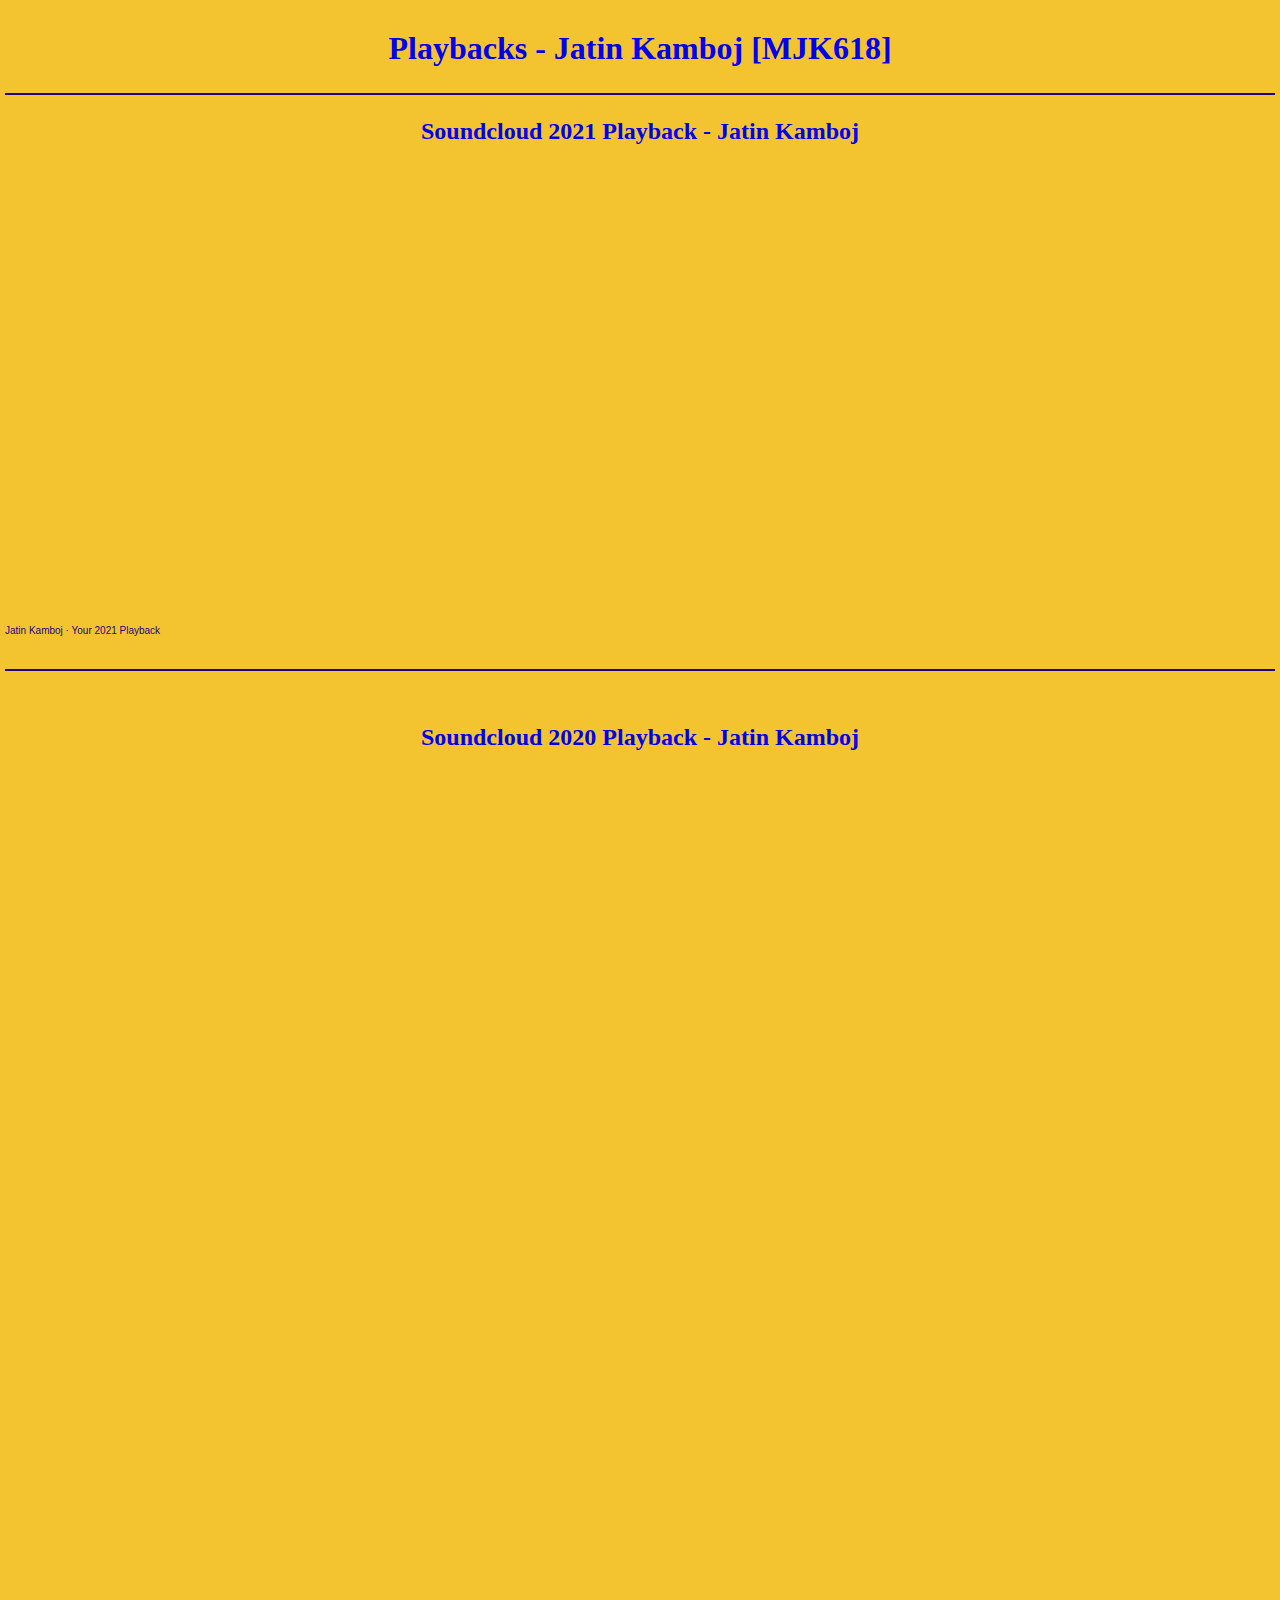
==== index.html @ 7ed2bd32 "Updated meta desc" ====
<!DOCTYPE html>
<html lang="en">

<head>
    <!-- Google tag (gtag.js) -->
    <script async
            src="https://www.googletagmanager.com/gtag/js?id=G-239B6D38K4"></script>
    <script>
        window.dataLayer = window.dataLayer || [];
        function gtag() { dataLayer.push(arguments); }
        gtag('js', new Date());

        gtag('config', 'G-239B6D38K4');
    </script>
    <meta charset="UTF-8">
    <meta name="viewport"
          content="width=device-width, initial-scale=1.0">
    <meta name="keywords"
          content="Jatin Kamboj, MJK618, Developer, Playbacks, Soundcloud Playbacks, playbacks.jatinkamboj.me, MJK Jatin Kamboj, MJK, Youtube Playbacks Jatin Kamboj">
    <meta name="format-detection"
          content="telephone=no">
    <meta name="author"
          content="Jatin Kamboj">
    <meta name="description"
          property="og:description"
          content="Playbacks - Jatin Kamboj | MJK618, playbacks.jatinkamboj.me,jatinkamboj.me/playbacks, music.jatinkamboj.me, ytp.jatinkamboj.me, mol.jatinkamboj.me">
    <meta property="
		  og:title"
          content="Playbacks - Jatin Kamboj [MJK618]">
    <meta property="og:url"
          content="https://playbacks.jatinkamboj.me">
    <meta property="og:image"
          content="https://playbacks.jatinkamboj.me/favicon/android-chrome-512x512.png">
    <meta property="og:type"
          content="website">
    <!-- This one is important for the manifest. -->
    <meta name="theme-color"
          content="#23027C">
    <title>Playbacks - Jatin Kamboj [MJK618]</title>
    <!-- Reference the icons -->
    <link rel="shortcut icon"
          href="/assets/icons/icon-48x48.png"
          type="image/x-icon">
    <link rel="apple-touch-icon"
          href="/favicon/favicon.ico">
    <link rel="icon"
          type="image/png"
          sizes="32x32"
          href="/favicon/favicon-32x32.png">
    <link rel="icon"
          type="image/png"
          sizes="16x16"
          href="/favicon/favicon-16x16.png">
    <link rel="icon"
          type="image/png"
          sizes="192x192"
          href="/favicon/android-chrome-192x192.png">
    <link rel="icon"
          type="image/png"
          sizes="512x512"
          href="/favicon/android-chrome-512x512.png">
    <link rel="manifest"
          href="manifest.json">
    <link href="css/styles.css"
          rel="stylesheet">
    <!-- ios support -->
    <link rel="apple-touch-icon"
          sizes="180x180"
          href="/apple-touch-icon.png">
    <link rel="apple-touch-icon"
          sizes="72x72"
          href="images/icons/icon-72x72.png">
    <link rel="apple-touch-icon"
          sizes="96x96"
          href="images/icons/icon-96x96.png">
    <link rel="apple-touch-icon"
          sizes="128x128"
          href="images/icons/icon-128x128.png">
    <link rel="apple-touch-icon"
          sizes="144x144"
          href="images/icons/icon-144x144.png">
    <link rel="apple-touch-icon"
          sizes="152x152"
          href="images/icons/icon-152x152.png">
    <link rel="apple-touch-icon"
          sizes="192x192"
          href="images/icons/icon-192x192.png">
    <link rel="apple-touch-icon"
          sizes="384x384"
          href="images/icons/icon-384x384.png">
    <link rel="apple-touch-icon"
          sizes="512x512"
          href="images/icons/icon-512x512.png">
</head>

<body>
    <center>
        <font>
            <a class="no-underline"
               rel="noopener"
               href="https://jatinkamboj.me/soundcloud"
               target="_blank">
                <h1>Playbacks - Jatin Kamboj [MJK618]</h1>
            </a>
            <hr>
            <a class="no-underline"
               rel="noopener"
               href="https://soundcloud.com/mjk618/sets/your-2021-playback"
               target="
               _blank">
                <h2>Soundcloud 2021 Playback - Jatin Kamboj</h2>
            </a>
        </font>
    </center>
    <iframe width="100%"
            height="450"
            scrolling="no"
            frameborder="no"
            allow="autoplay"
            src="https://w.soundcloud.com/player/?url=https%3A//api.soundcloud.com/playlists/1356270577&color=%23ff5500&auto_play=false&hide_related=false&show_comments=true&show_user=true&show_reposts=false&show_teaser=true"></iframe>
    <div
         style="font-size: 10px; color: #23027c;line-break: anywhere;word-break: normal;overflow: hidden;white-space: nowrap;text-overflow: ellipsis; font-family: Interstate,Lucida Grande,Lucida Sans Unicode,Lucida Sans,Garuda,Verdana,Tahoma,sans-serif;font-weight: 100;">
        <a href="https://soundcloud.com/mjk618"
           title="Jatin Kamboj"
           target="_blank"
           style="color: #23027c; text-decoration: none;">Jatin Kamboj</a> · <a
           href="https://soundcloud.com/mjk618/sets/your-2021-playback"
           title="Your 2021 Playback"
           target="_blank"
           style="color: #23027c; text-decoration: none;">Your 2021 Playback</a>
    </div>
    <br>
    <hr>
    <br>
    <center>
        <font>
            <a class="no-underline"
               rel="noopener"
               href="https://soundcloud.com/mjk618/sets/your-2020-playback"
               target="_blank">
                <h2>Soundcloud 2020 Playback - Jatin Kamboj</h2>
            </a>
        </font>
    </center>
    <iframe width="100%"
            height="450"
            scrolling="no"
            frameborder="no"
            allow="autoplay"
            src="https://w.soundcloud.com/player/?url=https%3A//api.soundcloud.com/playlists/1175164207&color=%23ff5500&auto_play=false&hide_related=false&show_comments=true&show_user=true&show_reposts=false&show_teaser=true"></iframe>
    <div
         style="font-size: 10px; color: #23027c;line-break: anywhere;word-break: normal;overflow: hidden;white-space: nowrap;text-overflow: ellipsis; font-family: Interstate,Lucida Grande,Lucida Sans Unicode,Lucida Sans,Garuda,Verdana,Tahoma,sans-serif;font-weight: 100;">
        <a href="https://soundcloud.com/mjk618"
           title="Jatin Kamboj"
           target="_blank"
           style="color: #23027c; text-decoration: none;">Jatin Kamboj</a> · <a
           href="https://soundcloud.com/mjk618/sets/your-2020-playback"
           title="Your 2020 Playback"
           target="_blank"
           style="color: #23027c; text-decoration: none;">Your 2020 Playback</a>
    </div>
    <br>
    <hr>
    <br>
    <center>
        <font>
            <a class="no-underline"
               rel="noopener"
               href="https://soundcloud.com/mjk618/sets/your-2019-playback"
               target="_blank">
                <h2>Soundcloud 2019 Playback - Jatin Kamboj</h2>
            </a>
        </font>
    </center>
    <iframe width="100%"
            height="450"
            scrolling="no"
            frameborder="no"
            allow="autoplay"
            src="https://w.soundcloud.com/player/?url=https%3A//api.soundcloud.com/playlists/1356273151&color=%23ff5500&auto_play=false&hide_related=false&show_comments=true&show_user=true&show_reposts=false&show_teaser=true"></iframe>
    <div
         style="font-size: 10px; color: #23027c;line-break: anywhere;word-break: normal;overflow: hidden;white-space: nowrap;text-overflow: ellipsis; font-family: Interstate,Lucida Grande,Lucida Sans Unicode,Lucida Sans,Garuda,Verdana,Tahoma,sans-serif;font-weight: 100;">
        <a href="https://soundcloud.com/mjk618"
           title="Jatin Kamboj"
           target="_blank"
           style="color: #23027c; text-decoration: none;">Jatin Kamboj</a> · <a
           href="https://soundcloud.com/mjk618/sets/your-2019-playback"
           title="Your 2019 Playback"
           target="_blank"
           style="color: #23027c; text-decoration: none;">Your 2019 Playback</a>
    </div>
    <br>
    <hr>
    <br>
    <center>
        <font>
            <a class="no-underline"
               rel="noopener"
               href="https://soundcloud.com/mjk618/sets/your-2018-playback"
               target="_blank">
                <h2>Soundcloud 2018 Playback - Jatin Kamboj</h2>
            </a>
        </font>
    </center>
    <iframe width="100%"
            height="450"
            scrolling="no"
            frameborder="no"
            allow="autoplay"
            src="https://w.soundcloud.com/player/?url=https%3A//api.soundcloud.com/playlists/1356273352&color=%23ff5500&auto_play=false&hide_related=false&show_comments=true&show_user=true&show_reposts=false&show_teaser=true"></iframe>
    <div
         style="font-size: 10px; color: #23027c;line-break: anywhere;word-break: normal;overflow: hidden;white-space: nowrap;text-overflow: ellipsis; font-family: Interstate,Lucida Grande,Lucida Sans Unicode,Lucida Sans,Garuda,Verdana,Tahoma,sans-serif;font-weight: 100;">
        <a href="https://soundcloud.com/mjk618"
           title="Jatin Kamboj"
           target="_blank"
           style="color: #23027c; text-decoration: none;">Jatin Kamboj</a> · <a
           href="https://soundcloud.com/mjk618/sets/your-2018-playback"
           title="Your 2018 Playback"
           target="_blank"
           style="color: #23027c; text-decoration: none;">Your 2018 Playback</a>
    </div>
    <br>
    <center>
        <font>
            <a title="Jatin Kamboj SoundCloud Likes"
               class="no-underline"
               rel="noopener"
               href="https://jatinkamboj.me/likes"
               target="_blank">
                <h3>My Soundcloud Likes - <a rel="noopener"
                       href="https://jatinkamboj.me/likes"
                       target="_blank">jatinkamboj.me/likes</a>
                </h3>
            </a>
        </font>
    </center>
    <hr>
    <center>
        <font>
            <a rel="noopener"
               href="https://jatinkamboj.me/music"
               target="_blank">
                <h3>Currently Play - jatinkamboj.me/music</h3>
            </a>
        </font>
    </center>
    <hr>
    <hr>
    <center>
        <font>
            <a rel="noopener"
               href="https://jatinkamboj.me"
               target="_blank">
                <h3>Visit Main Website</h3>
            </a>
        </font>
    </center>
    <hr>
    <hr>
    <!-- Reference helper scripts. -->
    <script src="js/handler.js"></script>
</body>

</html>
---- css/styles.css ----
hr {
    border: 1px solid #23027C;
}

html {
    --scrollbarBG: #f4c430;
    --thumbBG: #23027C;
}

body::-webkit-scrollbar {
    width: 11px;
}

body {
    scrollbar-width: thin;
    scrollbar-color: var(--thumbBG) var(--scrollbarBG);
}

body::-webkit-scrollbar-track {
    background: var(--scrollbarBG);
}

body::-webkit-scrollbar-thumb {
    background-color: var(--thumbBG);
    border-radius: 6px;
    border: 3px solid var(--scrollbarBG);
}


html {
    background: #f4c430;
    overflow: hidden;
}

body {
    height: 100vh;
    overflow-y: auto;
    margin: 0 auto;
    font: 100%/1.4 serif;
    border: 5px solid #f4c430;
}

@media only screen and (max-width: 600px) {
    body {
        height: 90vh;
    }
}

font {
    color: #23027C;
}

a.no-underline {
    text-decoration: none;
}
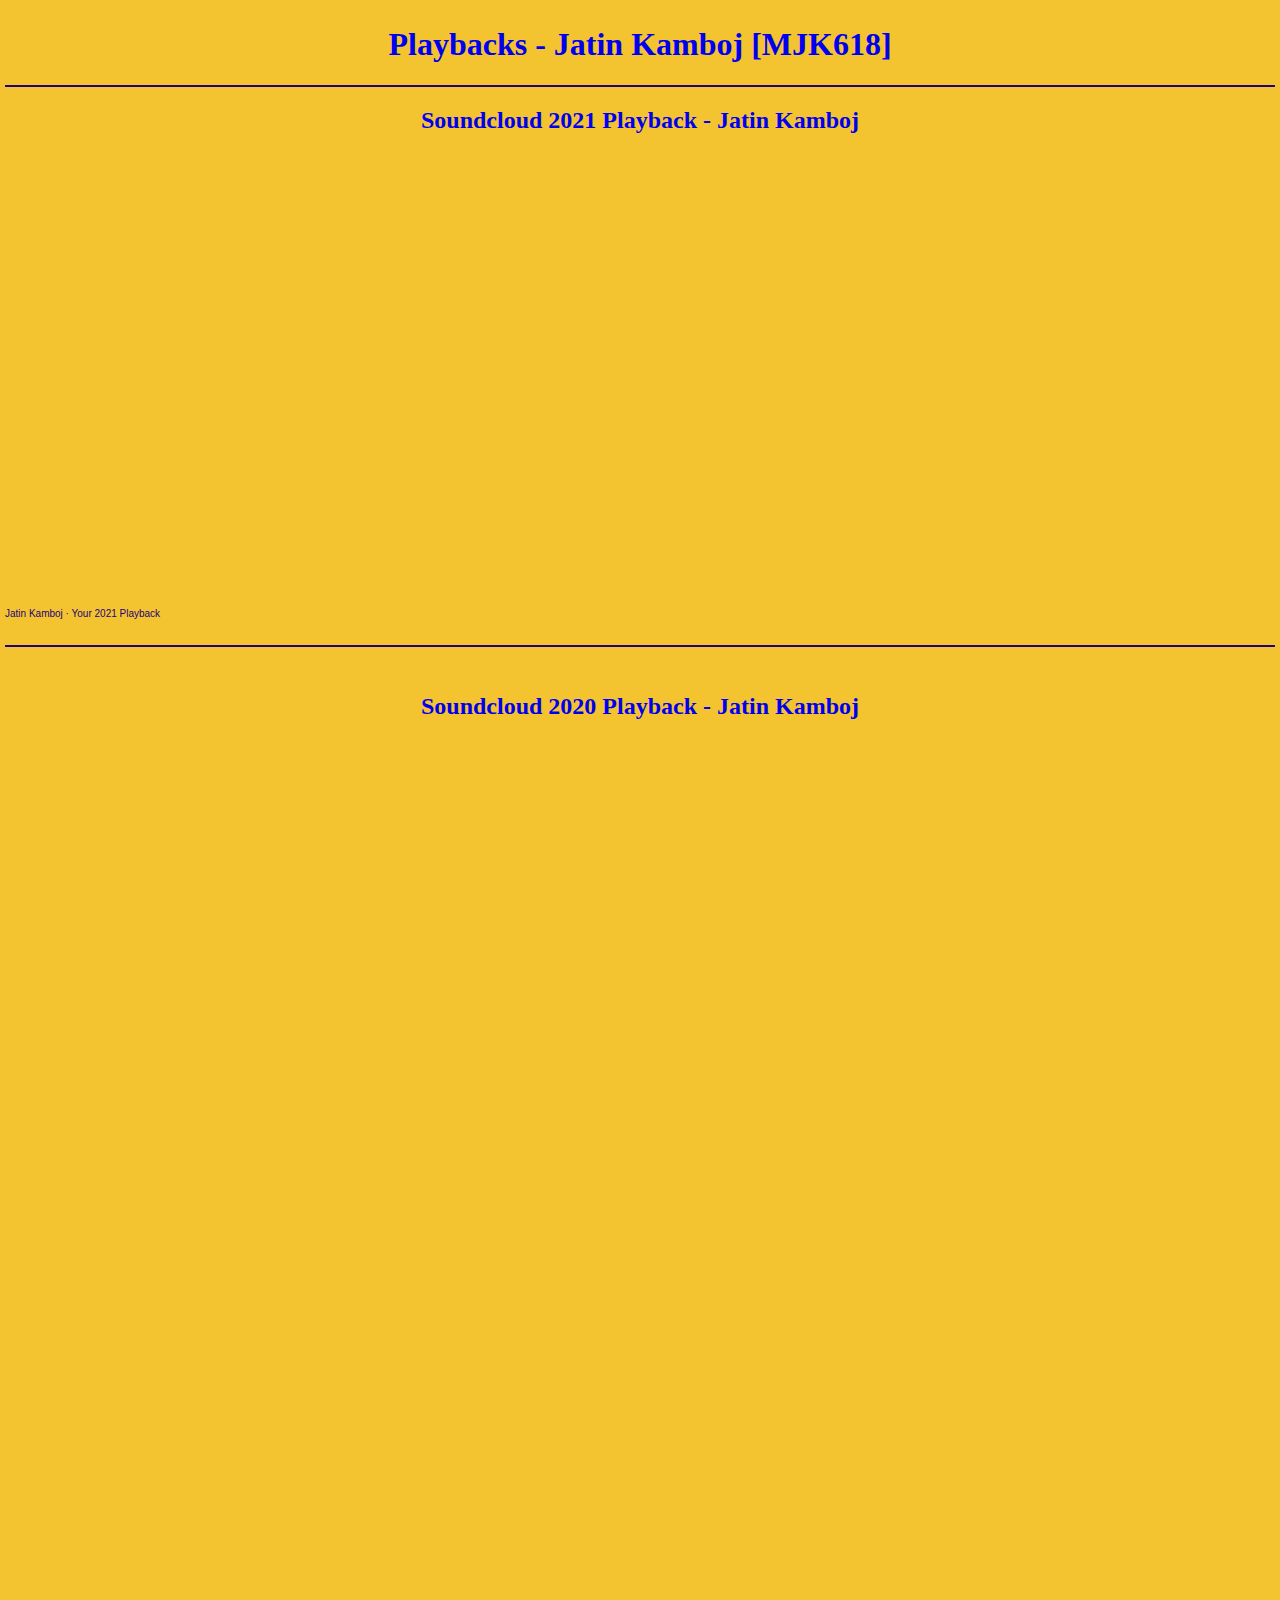
==== commit f3594a3c: "Fixed Playing spelling" ====
--- a/index.html
+++ b/index.html
@@ -2,263 +2,262 @@
 <html lang="en">
 
 <head>
-    <!-- Google tag (gtag.js) -->
-    <script async
-            src="https://www.googletagmanager.com/gtag/js?id=G-239B6D38K4"></script>
-    <script>
-        window.dataLayer = window.dataLayer || [];
-        function gtag() { dataLayer.push(arguments); }
-        gtag('js', new Date());
-
-        gtag('config', 'G-239B6D38K4');
-    </script>
-    <meta charset="UTF-8">
-    <meta name="viewport"
-          content="width=device-width, initial-scale=1.0">
-    <meta name="keywords"
-          content="Jatin Kamboj, MJK618, Developer, Playbacks, Soundcloud Playbacks, playbacks.jatinkamboj.me, MJK Jatin Kamboj, MJK, Youtube Playbacks Jatin Kamboj">
-    <meta name="format-detection"
-          content="telephone=no">
-    <meta name="author"
-          content="Jatin Kamboj">
-    <meta name="description"
-          property="og:description"
-          content="Playbacks - Jatin Kamboj | MJK618, playbacks.jatinkamboj.me,jatinkamboj.me/playbacks, music.jatinkamboj.me, ytp.jatinkamboj.me, mol.jatinkamboj.me">
-    <meta property="
-		  og:title"
-          content="Playbacks - Jatin Kamboj [MJK618]">
-    <meta property="og:url"
-          content="https://playbacks.jatinkamboj.me">
-    <meta property="og:image"
-          content="https://playbacks.jatinkamboj.me/favicon/android-chrome-512x512.png">
-    <meta property="og:type"
-          content="website">
-    <!-- This one is important for the manifest. -->
-    <meta name="theme-color"
-          content="#23027C">
-    <title>Playbacks - Jatin Kamboj [MJK618]</title>
-    <!-- Reference the icons -->
-    <link rel="shortcut icon"
-          href="/assets/icons/icon-48x48.png"
-          type="image/x-icon">
-    <link rel="apple-touch-icon"
-          href="/favicon/favicon.ico">
-    <link rel="icon"
-          type="image/png"
-          sizes="32x32"
-          href="/favicon/favicon-32x32.png">
-    <link rel="icon"
-          type="image/png"
-          sizes="16x16"
-          href="/favicon/favicon-16x16.png">
-    <link rel="icon"
-          type="image/png"
-          sizes="192x192"
-          href="/favicon/android-chrome-192x192.png">
-    <link rel="icon"
-          type="image/png"
-          sizes="512x512"
-          href="/favicon/android-chrome-512x512.png">
-    <link rel="manifest"
-          href="manifest.json">
-    <link href="css/styles.css"
-          rel="stylesheet">
-    <!-- ios support -->
-    <link rel="apple-touch-icon"
-          sizes="180x180"
-          href="/apple-touch-icon.png">
-    <link rel="apple-touch-icon"
-          sizes="72x72"
-          href="images/icons/icon-72x72.png">
-    <link rel="apple-touch-icon"
-          sizes="96x96"
-          href="images/icons/icon-96x96.png">
-    <link rel="apple-touch-icon"
-          sizes="128x128"
-          href="images/icons/icon-128x128.png">
-    <link rel="apple-touch-icon"
-          sizes="144x144"
-          href="images/icons/icon-144x144.png">
-    <link rel="apple-touch-icon"
-          sizes="152x152"
-          href="images/icons/icon-152x152.png">
-    <link rel="apple-touch-icon"
-          sizes="192x192"
-          href="images/icons/icon-192x192.png">
-    <link rel="apple-touch-icon"
-          sizes="384x384"
-          href="images/icons/icon-384x384.png">
-    <link rel="apple-touch-icon"
-          sizes="512x512"
-          href="images/icons/icon-512x512.png">
+      <!-- Google tag (gtag.js) -->
+      <script async
+              src="https://www.googletagmanager.com/gtag/js?id=G-239B6D38K4"></script>
+      <script>
+            window.dataLayer = window.dataLayer || [];
+            function gtag() { dataLayer.push(arguments); }
+            gtag('js', new Date());
+
+            gtag('config', 'G-239B6D38K4');
+      </script>
+      <meta charset="UTF-8">
+      <meta name="viewport"
+            content="width=device-width, initial-scale=1.0">
+      <meta name="keywords"
+            content="Jatin Kamboj, MJK618, Developer, Playbacks, Soundcloud Playbacks, playbacks.jatinkamboj.me, MJK Jatin Kamboj, MJK, Youtube Playbacks Jatin Kamboj">
+      <meta name="format-detection"
+            content="telephone=no">
+      <meta name="author"
+            content="Jatin Kamboj">
+      <meta name="description"
+            property="og:description"
+            content="Playbacks - Jatin Kamboj | MJK618, playbacks.jatinkamboj.me,jatinkamboj.me/playbacks, music.jatinkamboj.me, ytp.jatinkamboj.me, mol.jatinkamboj.me">
+      <meta property="og:title"
+            content="Playbacks - Jatin Kamboj [MJK618]">
+      <meta property="og:url"
+            content="https://playbacks.jatinkamboj.me">
+      <meta property="og:image"
+            content="https://playbacks.jatinkamboj.me/favicon/android-chrome-512x512.png">
+      <meta property="og:type"
+            content="website">
+      <!-- This one is important for the manifest. -->
+      <meta name="theme-color"
+            content="#23027C">
+      <title>Playbacks - Jatin Kamboj [MJK618]</title>
+      <!-- Reference the icons -->
+      <link rel="shortcut icon"
+            href="/assets/icons/icon-48x48.png"
+            type="image/x-icon">
+      <link rel="apple-touch-icon"
+            href="/favicon/favicon.ico">
+      <link rel="icon"
+            type="image/png"
+            sizes="32x32"
+            href="/favicon/favicon-32x32.png">
+      <link rel="icon"
+            type="image/png"
+            sizes="16x16"
+            href="/favicon/favicon-16x16.png">
+      <link rel="icon"
+            type="image/png"
+            sizes="192x192"
+            href="/favicon/android-chrome-192x192.png">
+      <link rel="icon"
+            type="image/png"
+            sizes="512x512"
+            href="/favicon/android-chrome-512x512.png">
+      <link rel="manifest"
+            href="manifest.json">
+      <link href="css/styles.css"
+            rel="stylesheet">
+      <!-- ios support -->
+      <link rel="apple-touch-icon"
+            sizes="180x180"
+            href="/apple-touch-icon.png">
+      <link rel="apple-touch-icon"
+            sizes="72x72"
+            href="images/icons/icon-72x72.png">
+      <link rel="apple-touch-icon"
+            sizes="96x96"
+            href="images/icons/icon-96x96.png">
+      <link rel="apple-touch-icon"
+            sizes="128x128"
+            href="images/icons/icon-128x128.png">
+      <link rel="apple-touch-icon"
+            sizes="144x144"
+            href="images/icons/icon-144x144.png">
+      <link rel="apple-touch-icon"
+            sizes="152x152"
+            href="images/icons/icon-152x152.png">
+      <link rel="apple-touch-icon"
+            sizes="192x192"
+            href="images/icons/icon-192x192.png">
+      <link rel="apple-touch-icon"
+            sizes="384x384"
+            href="images/icons/icon-384x384.png">
+      <link rel="apple-touch-icon"
+            sizes="512x512"
+            href="images/icons/icon-512x512.png">
 </head>
 
 <body>
-    <center>
-        <font>
-            <a class="no-underline"
-               rel="noopener"
-               href="https://jatinkamboj.me/soundcloud"
-               target="_blank">
-                <h1>Playbacks - Jatin Kamboj [MJK618]</h1>
-            </a>
-            <hr>
-            <a class="no-underline"
-               rel="noopener"
+      <center>
+            <font>
+                  <a class="no-underline"
+                     rel="noopener"
+                     href="https://jatinkamboj.me/soundcloud"
+                     target="_blank">
+                        <h1>Playbacks - Jatin Kamboj [MJK618]</h1>
+                  </a>
+                  <hr>
+                  <a class="no-underline"
+                     rel="noopener"
+                     href="https://soundcloud.com/mjk618/sets/your-2021-playback"
+                     target="
+               _blank">
+                        <h2>Soundcloud 2021 Playback - Jatin Kamboj</h2>
+                  </a>
+            </font>
+      </center>
+      <iframe width="100%"
+              height="450"
+              scrolling="no"
+              frameborder="no"
+              allow="autoplay"
+              src="https://w.soundcloud.com/player/?url=https%3A//api.soundcloud.com/playlists/1356270577&color=%23ff5500&auto_play=false&hide_related=false&show_comments=true&show_user=true&show_reposts=false&show_teaser=true"></iframe>
+      <div
+           style="font-size: 10px; color: #23027c;line-break: anywhere;word-break: normal;overflow: hidden;white-space: nowrap;text-overflow: ellipsis; font-family: Interstate,Lucida Grande,Lucida Sans Unicode,Lucida Sans,Garuda,Verdana,Tahoma,sans-serif;font-weight: 100;">
+            <a href="https://soundcloud.com/mjk618"
+               title="Jatin Kamboj"
+               target="_blank"
+               style="color: #23027c; text-decoration: none;">Jatin Kamboj</a> · <a
                href="https://soundcloud.com/mjk618/sets/your-2021-playback"
-               target="
-               _blank">
-                <h2>Soundcloud 2021 Playback - Jatin Kamboj</h2>
-            </a>
-        </font>
-    </center>
-    <iframe width="100%"
-            height="450"
-            scrolling="no"
-            frameborder="no"
-            allow="autoplay"
-            src="https://w.soundcloud.com/player/?url=https%3A//api.soundcloud.com/playlists/1356270577&color=%23ff5500&auto_play=false&hide_related=false&show_comments=true&show_user=true&show_reposts=false&show_teaser=true"></iframe>
-    <div
-         style="font-size: 10px; color: #23027c;line-break: anywhere;word-break: normal;overflow: hidden;white-space: nowrap;text-overflow: ellipsis; font-family: Interstate,Lucida Grande,Lucida Sans Unicode,Lucida Sans,Garuda,Verdana,Tahoma,sans-serif;font-weight: 100;">
-        <a href="https://soundcloud.com/mjk618"
-           title="Jatin Kamboj"
-           target="_blank"
-           style="color: #23027c; text-decoration: none;">Jatin Kamboj</a> · <a
-           href="https://soundcloud.com/mjk618/sets/your-2021-playback"
-           title="Your 2021 Playback"
-           target="_blank"
-           style="color: #23027c; text-decoration: none;">Your 2021 Playback</a>
-    </div>
-    <br>
-    <hr>
-    <br>
-    <center>
-        <font>
-            <a class="no-underline"
-               rel="noopener"
+               title="Your 2021 Playback"
+               target="_blank"
+               style="color: #23027c; text-decoration: none;">Your 2021 Playback</a>
+      </div>
+      <br>
+      <hr>
+      <br>
+      <center>
+            <font>
+                  <a class="no-underline"
+                     rel="noopener"
+                     href="https://soundcloud.com/mjk618/sets/your-2020-playback"
+                     target="_blank">
+                        <h2>Soundcloud 2020 Playback - Jatin Kamboj</h2>
+                  </a>
+            </font>
+      </center>
+      <iframe width="100%"
+              height="450"
+              scrolling="no"
+              frameborder="no"
+              allow="autoplay"
+              src="https://w.soundcloud.com/player/?url=https%3A//api.soundcloud.com/playlists/1175164207&color=%23ff5500&auto_play=false&hide_related=false&show_comments=true&show_user=true&show_reposts=false&show_teaser=true"></iframe>
+      <div
+           style="font-size: 10px; color: #23027c;line-break: anywhere;word-break: normal;overflow: hidden;white-space: nowrap;text-overflow: ellipsis; font-family: Interstate,Lucida Grande,Lucida Sans Unicode,Lucida Sans,Garuda,Verdana,Tahoma,sans-serif;font-weight: 100;">
+            <a href="https://soundcloud.com/mjk618"
+               title="Jatin Kamboj"
+               target="_blank"
+               style="color: #23027c; text-decoration: none;">Jatin Kamboj</a> · <a
                href="https://soundcloud.com/mjk618/sets/your-2020-playback"
-               target="_blank">
-                <h2>Soundcloud 2020 Playback - Jatin Kamboj</h2>
-            </a>
-        </font>
-    </center>
-    <iframe width="100%"
-            height="450"
-            scrolling="no"
-            frameborder="no"
-            allow="autoplay"
-            src="https://w.soundcloud.com/player/?url=https%3A//api.soundcloud.com/playlists/1175164207&color=%23ff5500&auto_play=false&hide_related=false&show_comments=true&show_user=true&show_reposts=false&show_teaser=true"></iframe>
-    <div
-         style="font-size: 10px; color: #23027c;line-break: anywhere;word-break: normal;overflow: hidden;white-space: nowrap;text-overflow: ellipsis; font-family: Interstate,Lucida Grande,Lucida Sans Unicode,Lucida Sans,Garuda,Verdana,Tahoma,sans-serif;font-weight: 100;">
-        <a href="https://soundcloud.com/mjk618"
-           title="Jatin Kamboj"
-           target="_blank"
-           style="color: #23027c; text-decoration: none;">Jatin Kamboj</a> · <a
-           href="https://soundcloud.com/mjk618/sets/your-2020-playback"
-           title="Your 2020 Playback"
-           target="_blank"
-           style="color: #23027c; text-decoration: none;">Your 2020 Playback</a>
-    </div>
-    <br>
-    <hr>
-    <br>
-    <center>
-        <font>
-            <a class="no-underline"
-               rel="noopener"
+               title="Your 2020 Playback"
+               target="_blank"
+               style="color: #23027c; text-decoration: none;">Your 2020 Playback</a>
+      </div>
+      <br>
+      <hr>
+      <br>
+      <center>
+            <font>
+                  <a class="no-underline"
+                     rel="noopener"
+                     href="https://soundcloud.com/mjk618/sets/your-2019-playback"
+                     target="_blank">
+                        <h2>Soundcloud 2019 Playback - Jatin Kamboj</h2>
+                  </a>
+            </font>
+      </center>
+      <iframe width="100%"
+              height="450"
+              scrolling="no"
+              frameborder="no"
+              allow="autoplay"
+              src="https://w.soundcloud.com/player/?url=https%3A//api.soundcloud.com/playlists/1356273151&color=%23ff5500&auto_play=false&hide_related=false&show_comments=true&show_user=true&show_reposts=false&show_teaser=true"></iframe>
+      <div
+           style="font-size: 10px; color: #23027c;line-break: anywhere;word-break: normal;overflow: hidden;white-space: nowrap;text-overflow: ellipsis; font-family: Interstate,Lucida Grande,Lucida Sans Unicode,Lucida Sans,Garuda,Verdana,Tahoma,sans-serif;font-weight: 100;">
+            <a href="https://soundcloud.com/mjk618"
+               title="Jatin Kamboj"
+               target="_blank"
+               style="color: #23027c; text-decoration: none;">Jatin Kamboj</a> · <a
                href="https://soundcloud.com/mjk618/sets/your-2019-playback"
-               target="_blank">
-                <h2>Soundcloud 2019 Playback - Jatin Kamboj</h2>
-            </a>
-        </font>
-    </center>
-    <iframe width="100%"
-            height="450"
-            scrolling="no"
-            frameborder="no"
-            allow="autoplay"
-            src="https://w.soundcloud.com/player/?url=https%3A//api.soundcloud.com/playlists/1356273151&color=%23ff5500&auto_play=false&hide_related=false&show_comments=true&show_user=true&show_reposts=false&show_teaser=true"></iframe>
-    <div
-         style="font-size: 10px; color: #23027c;line-break: anywhere;word-break: normal;overflow: hidden;white-space: nowrap;text-overflow: ellipsis; font-family: Interstate,Lucida Grande,Lucida Sans Unicode,Lucida Sans,Garuda,Verdana,Tahoma,sans-serif;font-weight: 100;">
-        <a href="https://soundcloud.com/mjk618"
-           title="Jatin Kamboj"
-           target="_blank"
-           style="color: #23027c; text-decoration: none;">Jatin Kamboj</a> · <a
-           href="https://soundcloud.com/mjk618/sets/your-2019-playback"
-           title="Your 2019 Playback"
-           target="_blank"
-           style="color: #23027c; text-decoration: none;">Your 2019 Playback</a>
-    </div>
-    <br>
-    <hr>
-    <br>
-    <center>
-        <font>
-            <a class="no-underline"
-               rel="noopener"
+               title="Your 2019 Playback"
+               target="_blank"
+               style="color: #23027c; text-decoration: none;">Your 2019 Playback</a>
+      </div>
+      <br>
+      <hr>
+      <br>
+      <center>
+            <font>
+                  <a class="no-underline"
+                     rel="noopener"
+                     href="https://soundcloud.com/mjk618/sets/your-2018-playback"
+                     target="_blank">
+                        <h2>Soundcloud 2018 Playback - Jatin Kamboj</h2>
+                  </a>
+            </font>
+      </center>
+      <iframe width="100%"
+              height="450"
+              scrolling="no"
+              frameborder="no"
+              allow="autoplay"
+              src="https://w.soundcloud.com/player/?url=https%3A//api.soundcloud.com/playlists/1356273352&color=%23ff5500&auto_play=false&hide_related=false&show_comments=true&show_user=true&show_reposts=false&show_teaser=true"></iframe>
+      <div
+           style="font-size: 10px; color: #23027c;line-break: anywhere;word-break: normal;overflow: hidden;white-space: nowrap;text-overflow: ellipsis; font-family: Interstate,Lucida Grande,Lucida Sans Unicode,Lucida Sans,Garuda,Verdana,Tahoma,sans-serif;font-weight: 100;">
+            <a href="https://soundcloud.com/mjk618"
+               title="Jatin Kamboj"
+               target="_blank"
+               style="color: #23027c; text-decoration: none;">Jatin Kamboj</a> · <a
                href="https://soundcloud.com/mjk618/sets/your-2018-playback"
-               target="_blank">
-                <h2>Soundcloud 2018 Playback - Jatin Kamboj</h2>
-            </a>
-        </font>
-    </center>
-    <iframe width="100%"
-            height="450"
-            scrolling="no"
-            frameborder="no"
-            allow="autoplay"
-            src="https://w.soundcloud.com/player/?url=https%3A//api.soundcloud.com/playlists/1356273352&color=%23ff5500&auto_play=false&hide_related=false&show_comments=true&show_user=true&show_reposts=false&show_teaser=true"></iframe>
-    <div
-         style="font-size: 10px; color: #23027c;line-break: anywhere;word-break: normal;overflow: hidden;white-space: nowrap;text-overflow: ellipsis; font-family: Interstate,Lucida Grande,Lucida Sans Unicode,Lucida Sans,Garuda,Verdana,Tahoma,sans-serif;font-weight: 100;">
-        <a href="https://soundcloud.com/mjk618"
-           title="Jatin Kamboj"
-           target="_blank"
-           style="color: #23027c; text-decoration: none;">Jatin Kamboj</a> · <a
-           href="https://soundcloud.com/mjk618/sets/your-2018-playback"
-           title="Your 2018 Playback"
-           target="_blank"
-           style="color: #23027c; text-decoration: none;">Your 2018 Playback</a>
-    </div>
-    <br>
-    <center>
-        <font>
-            <a title="Jatin Kamboj SoundCloud Likes"
-               class="no-underline"
-               rel="noopener"
-               href="https://jatinkamboj.me/likes"
-               target="_blank">
-                <h3>My Soundcloud Likes - <a rel="noopener"
-                       href="https://jatinkamboj.me/likes"
-                       target="_blank">jatinkamboj.me/likes</a>
-                </h3>
-            </a>
-        </font>
-    </center>
-    <hr>
-    <center>
-        <font>
-            <a rel="noopener"
-               href="https://jatinkamboj.me/music"
-               target="_blank">
-                <h3>Currently Play - jatinkamboj.me/music</h3>
-            </a>
-        </font>
-    </center>
-    <hr>
-    <hr>
-    <center>
-        <font>
-            <a rel="noopener"
-               href="https://jatinkamboj.me"
-               target="_blank">
-                <h3>Visit Main Website</h3>
-            </a>
-        </font>
-    </center>
-    <hr>
-    <hr>
-    <!-- Reference helper scripts. -->
-    <script src="js/handler.js"></script>
+               title="Your 2018 Playback"
+               target="_blank"
+               style="color: #23027c; text-decoration: none;">Your 2018 Playback</a>
+      </div>
+      <br>
+      <center>
+            <font>
+                  <a title="Jatin Kamboj SoundCloud Likes"
+                     class="no-underline"
+                     rel="noopener"
+                     href="https://jatinkamboj.me/likes"
+                     target="_blank">
+                        <h3>My Soundcloud Likes - <a rel="noopener"
+                                 href="https://jatinkamboj.me/likes"
+                                 target="_blank">jatinkamboj.me/likes</a>
+                        </h3>
+                  </a>
+            </font>
+      </center>
+      <hr>
+      <center>
+            <font>
+                  <a rel="noopener"
+                     href="https://jatinkamboj.me/music"
+                     target="_blank">
+                        <h3>Currently Playing - jatinkamboj.me/music</h3>
+                  </a>
+            </font>
+      </center>
+      <hr>
+      <hr>
+      <center>
+            <font>
+                  <a rel="noopener"
+                     href="https://jatinkamboj.me"
+                     target="_blank">
+                        <h3>Visit Main Website</h3>
+                  </a>
+            </font>
+      </center>
+      <hr>
+      <hr>
+      <!-- Reference helper scripts. -->
+      <script src="js/handler.js"></script>
 </body>
 
 </html>--- a/css/styles.css
+++ b/css/styles.css
@@ -36,7 +36,8 @@
     height: 100vh;
     overflow-y: auto;
     margin: 0 auto;
-    font: 100%/1.4 serif;
+    font: 100%/1.4;
+    font-family: Verdana;
     border: 5px solid #f4c430;
 }
 
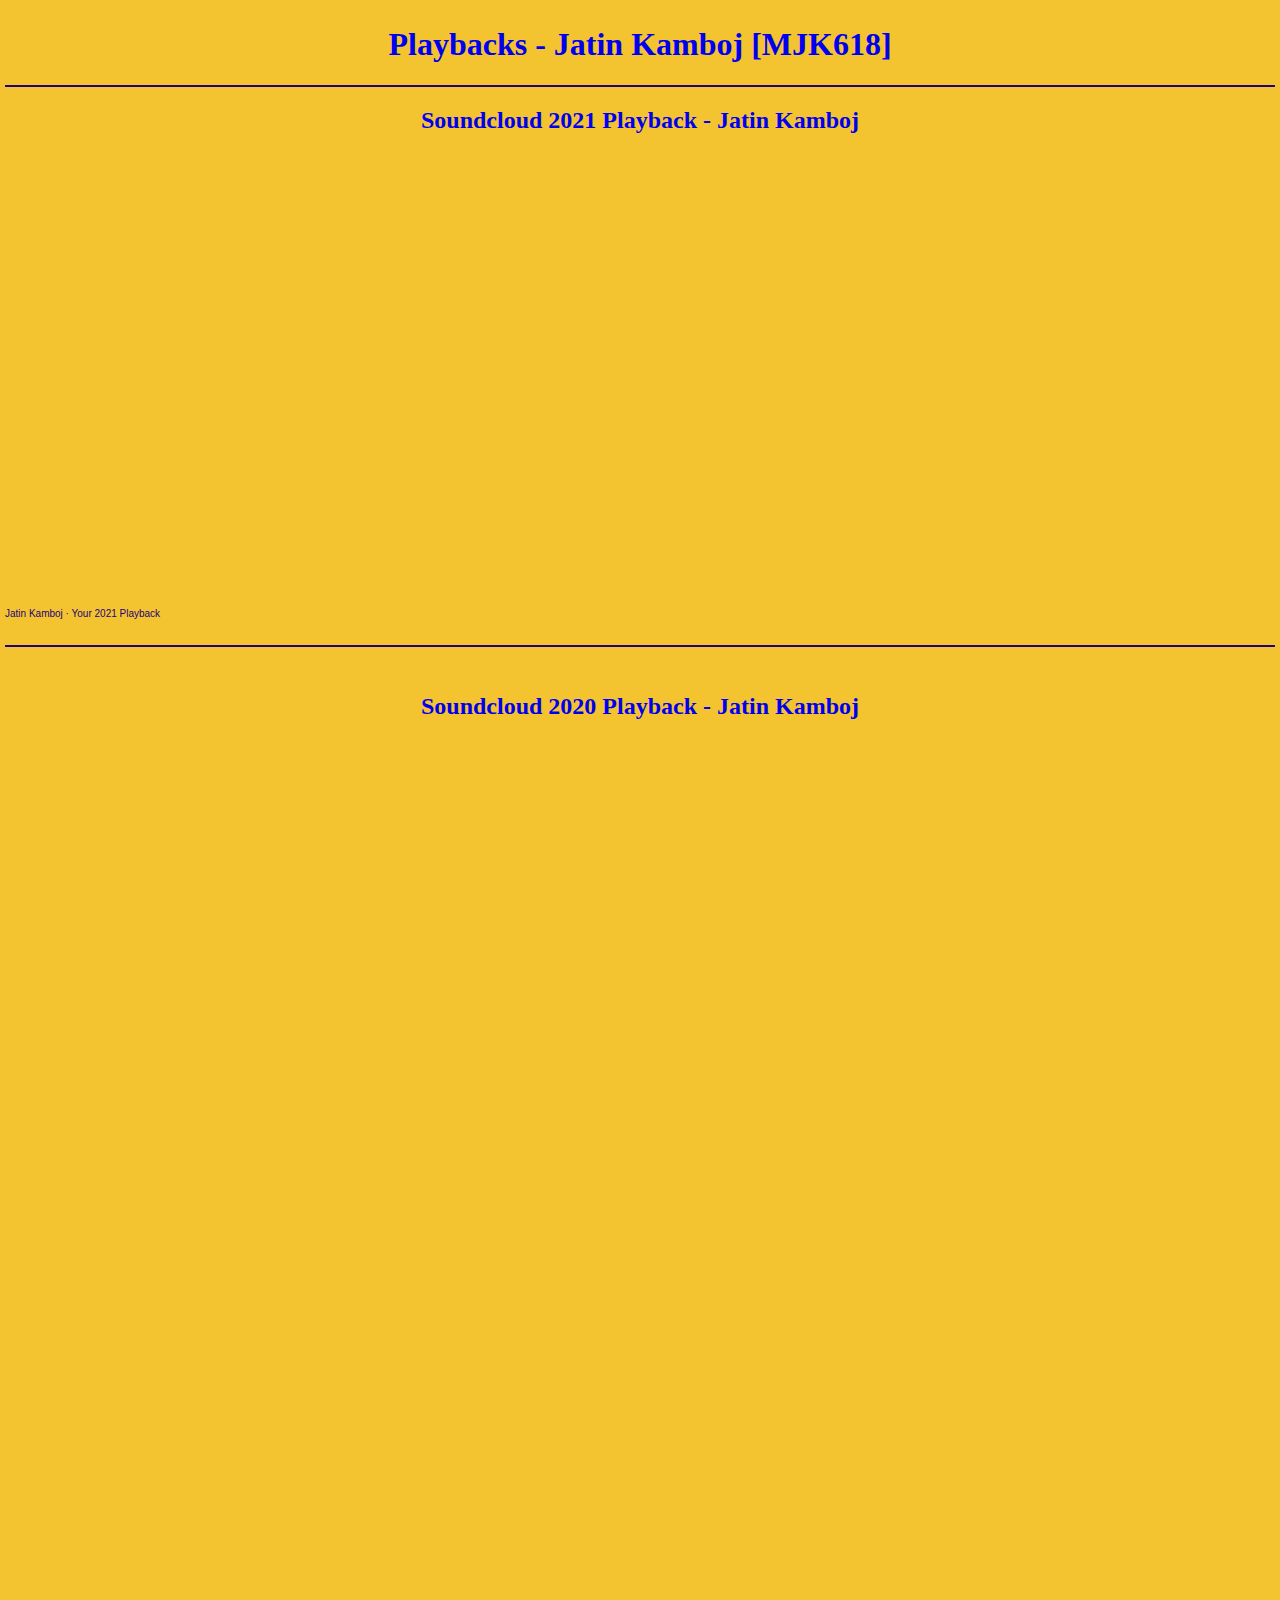
==== commit 7732191e: "Added footer links" ====
--- a/index.html
+++ b/index.html
@@ -237,9 +237,23 @@
       <center>
             <font>
                   <a rel="noopener"
-                     href="https://jatinkamboj.me/music"
-                     target="_blank">
-                        <h3>Currently Playing - jatinkamboj.me/music</h3>
+                     title="Jatin Kamboj's SoundCloud Playbacks"
+                     class="no-underline"
+                     href="https://jatinkamboj.me/playbacks"
+                     target="_blank">
+                        <h3>My Annual Playbacks - <a rel="noopener"
+                                 href="https://jatinkamboj.me/playbacks"
+                                 target="_blank">jatinkamboj.me/playbacks</a></h3>
+                  </a>
+            </font>
+      </center>
+      <hr>
+      <center>
+            <font>
+                  <a rel="noopener"
+                     href="https://jatinkamboj.me/links"
+                     target="_blank">
+                        <h3>jatinkamboj.me/links</h3>
                   </a>
             </font>
       </center>
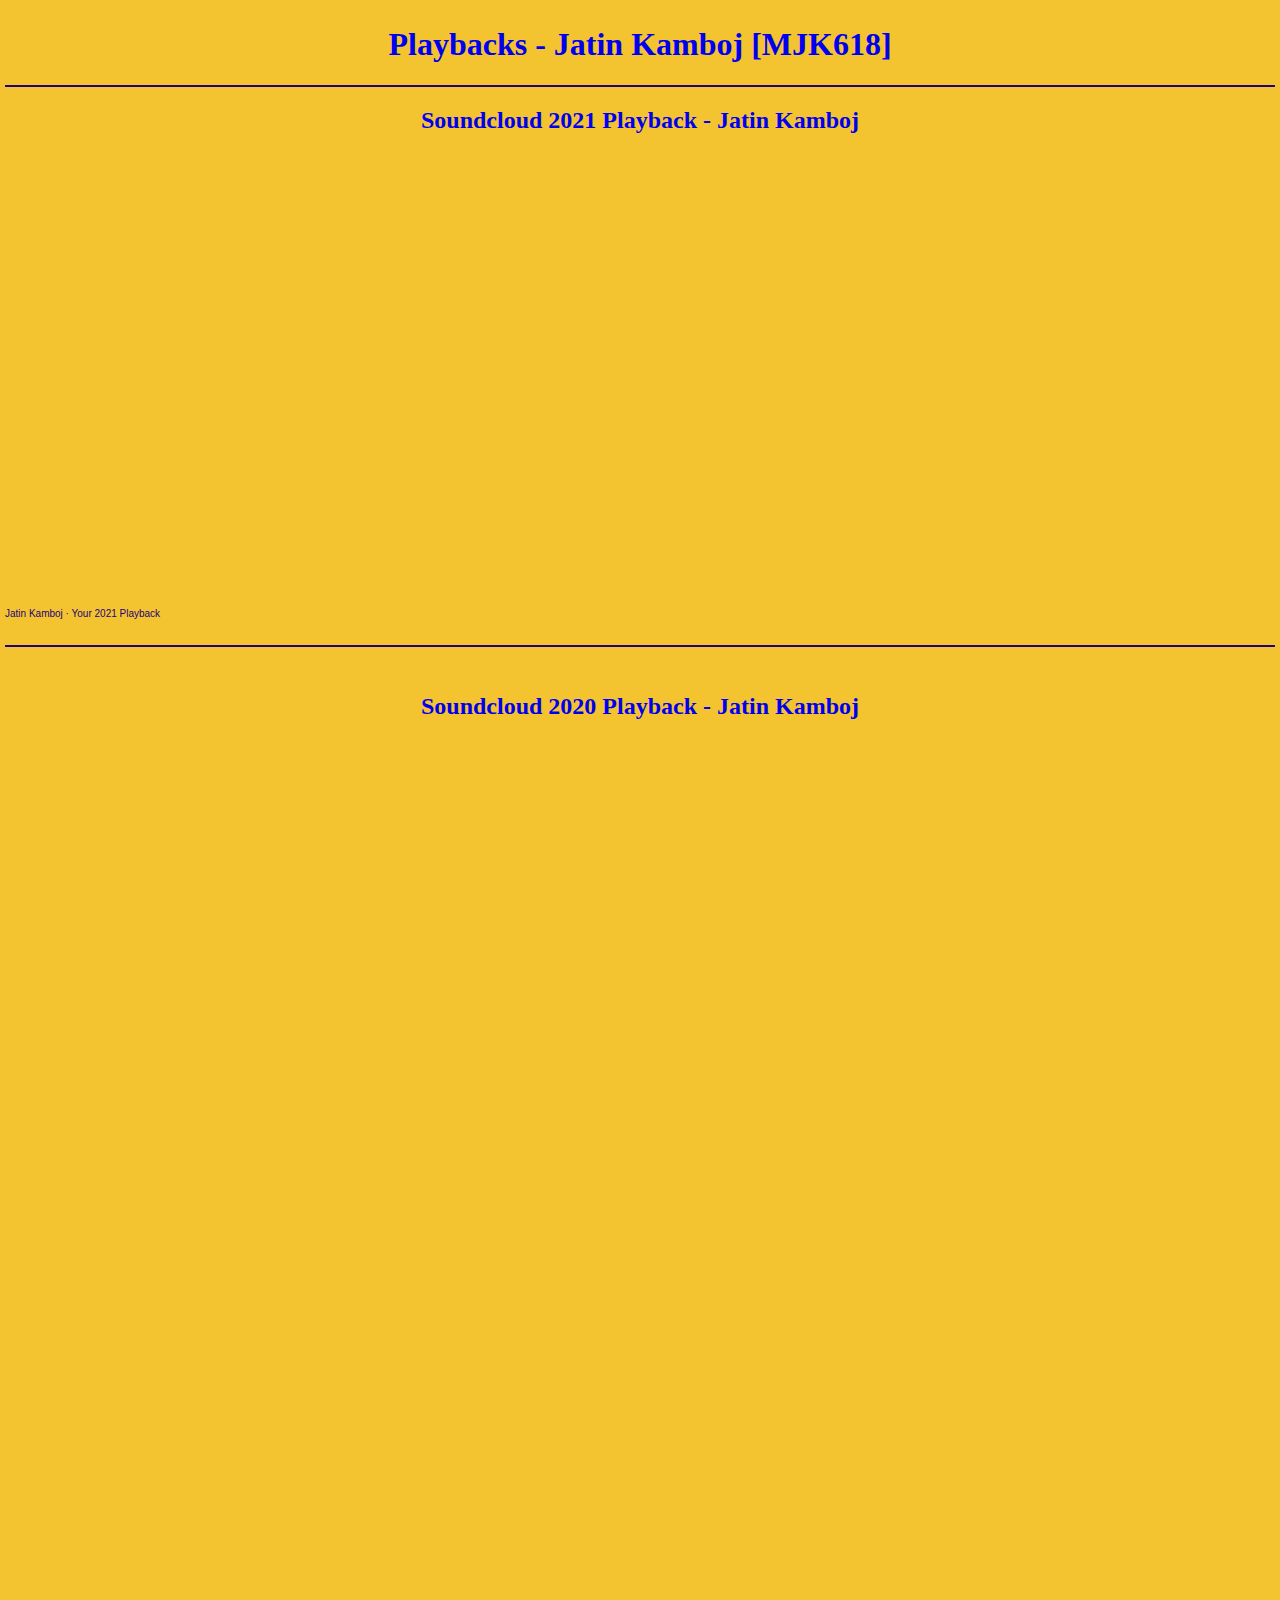
==== commit d109a3a9: "Added youtube playback" ====
--- a/index.html
+++ b/index.html
@@ -251,6 +251,23 @@
       <center>
             <font>
                   <a rel="noopener"
+                     title="Currently Playing"
+                     class="no-underline"
+                     href="https://jatinkamboj.me/music"
+                     target="_blank">
+                        <h3>Currently Playing -
+                              <a rel="noopener"
+                                 href="https://jatinkamboj.me/music"
+                                 target="_blank">jatinkamboj.me/music
+                              </a>
+                        </h3>
+                  </a>
+            </font>
+      </center>
+      <hr>
+      <center>
+            <font>
+                  <a rel="noopener"
                      href="https://jatinkamboj.me/links"
                      target="_blank">
                         <h3>jatinkamboj.me/links</h3>
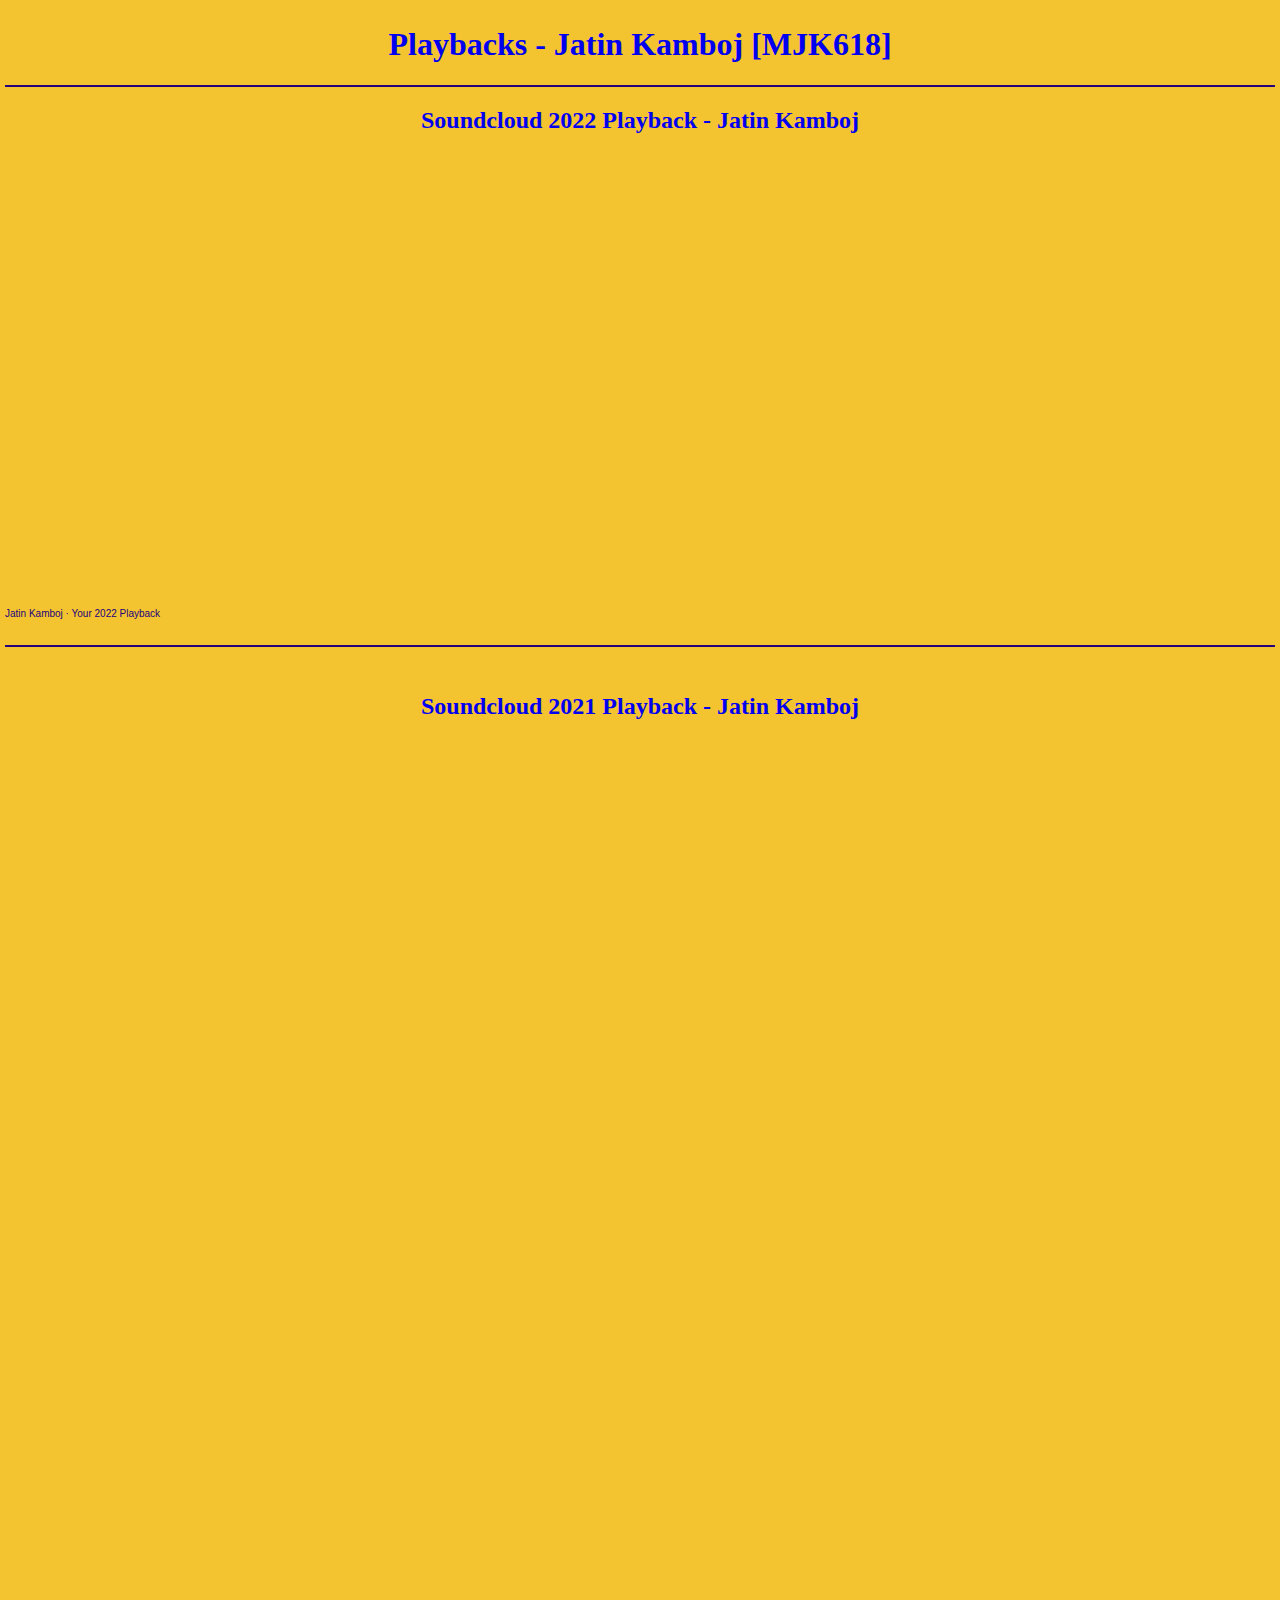
==== commit fe091f51: "Added 2022 Soundcloud Playback and Youtube Playbacks link" ====
--- a/index.html
+++ b/index.html
@@ -101,7 +101,46 @@
                      target="_blank">
                         <h1>Playbacks - Jatin Kamboj [MJK618]</h1>
                   </a>
-                  <hr>
+            </font>
+      </center>
+      <hr>
+      <center>
+            <font>
+                  <a class="no-underline"
+                     rel="noopener"
+                     href="https://soundcloud.com/mjk618/sets/your-2022-playback"
+                     target="
+               _blank">
+                        <h2>Soundcloud 2022 Playback - Jatin Kamboj</h2>
+                  </a>
+            </font>
+      </center>
+      <iframe width="100%"
+              height="450"
+              scrolling="no"
+              frameborder="no"
+              allow="autoplay"
+              src="https://w.soundcloud.com/player/?url=https%3A//api.soundcloud.com/playlists/1538046871&color=%23ff5500&auto_play=false&hide_related=false&show_comments=true&show_user=true&show_reposts=false&show_teaser=true"></iframe>
+      <div
+           style="font-size: 10px; color: #23027c;line-break: anywhere;word-break: normal;overflow: hidden;white-space: nowrap;text-overflow: ellipsis; font-family: Interstate,Lucida Grande,Lucida Sans Unicode,Lucida Sans,Garuda,Verdana,Tahoma,sans-serif;font-weight: 100;">
+            <a href="https://soundcloud.com/mjk618"
+               title="Jatin Kamboj"
+               target="_blank"
+               style="color: #23027c; text-decoration: none;">
+                  Jatin Kamboj
+            </a> ·
+            <a href="https://soundcloud.com/mjk618/sets/your-2022-playback"
+               title="Your 2022 Playback"
+               target="_blank"
+               style="color: #23027c; text-decoration: none;">
+                  Your 2022 Playback
+            </a>
+      </div>
+      <br>
+      <hr>
+      <br>
+      <center>
+            <font>
                   <a class="no-underline"
                      rel="noopener"
                      href="https://soundcloud.com/mjk618/sets/your-2021-playback"
@@ -268,6 +307,23 @@
       <center>
             <font>
                   <a rel="noopener"
+                     title="YouTube Playbacks"
+                     class="no-underline"
+                     href="https://jatinkamboj.me/playbacks/youtube"
+                     target="_blank">
+                        <h3>YouTube Playbacks -
+                              <a rel="noopener"
+                                 href="https://jatinkamboj.me/playbacks/youtube"
+                                 target="_blank">jatinkamboj.me/playbacks/youtube
+                              </a>
+                        </h3>
+                  </a>
+            </font>
+      </center>
+      <hr>
+      <center>
+            <font>
+                  <a rel="noopener"
                      href="https://jatinkamboj.me/links"
                      target="_blank">
                         <h3>jatinkamboj.me/links</h3>
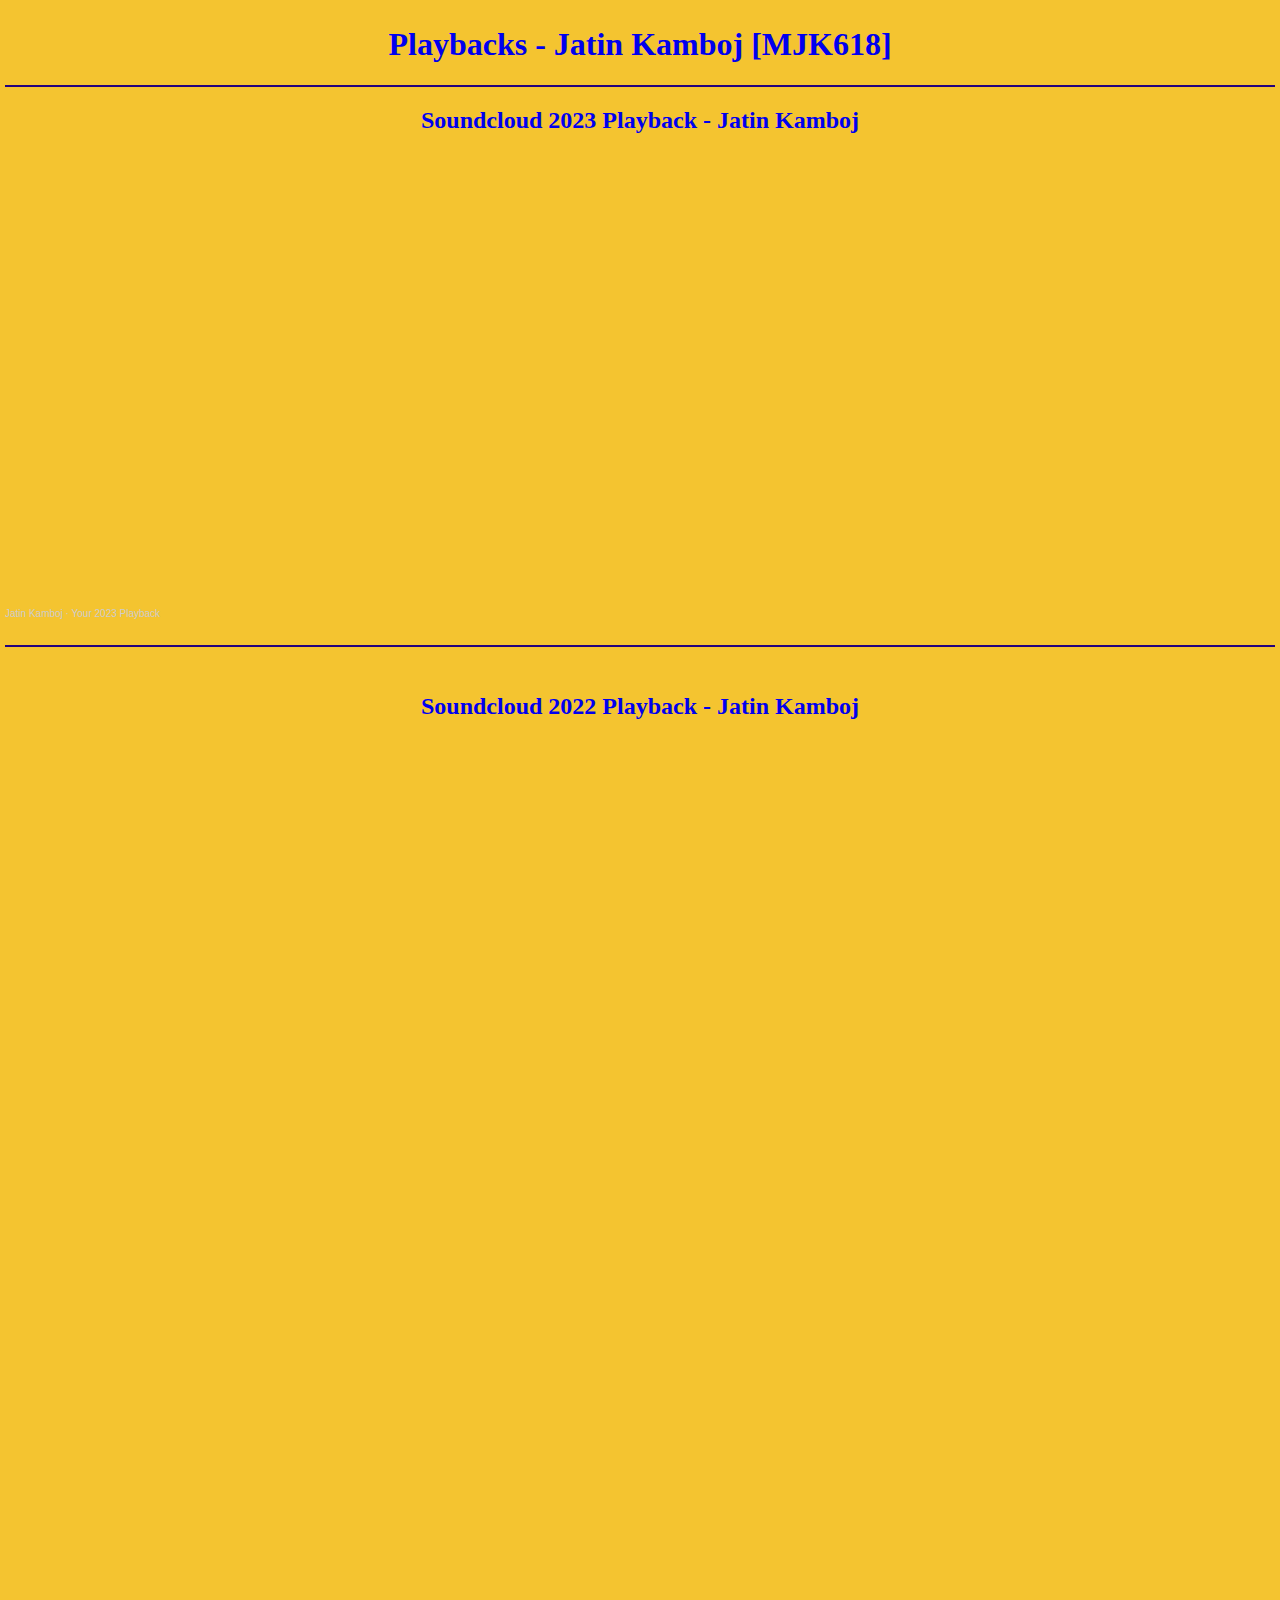
==== commit 173c8208: "Added SoundCloud 2023 playback" ====
--- a/index.html
+++ b/index.html
@@ -104,6 +104,23 @@
             </font>
       </center>
       <hr>
+
+      <center>
+            <font>
+                  <a class="no-underline"
+                     rel="noopener"                href="https://soundcloud.com/mjk618/sets/your-2023-playback"
+                     target="
+               _blank">
+                        <h2>Soundcloud 2023 Playback - Jatin Kamboj</h2>
+                  </a>
+            </font>
+      </center>
+      <iframe width="100%" height="450" scrolling="no" frameborder="no" allow="autoplay" src="https://w.soundcloud.com/player/?url=https%3A//api.soundcloud.com/playlists/1734976581&color=%23ff5500&auto_play=false&hide_related=false&show_comments=true&show_user=true&show_reposts=false&show_teaser=true"></iframe><div style="font-size: 10px; color: #cccccc;line-break: anywhere;word-break: normal;overflow: hidden;white-space: nowrap;text-overflow: ellipsis; font-family: Interstate,Lucida Grande,Lucida Sans Unicode,Lucida Sans,Garuda,Verdana,Tahoma,sans-serif;font-weight: 100;"><a href="https://soundcloud.com/mjk618" title="Jatin Kamboj" target="_blank" style="color: #cccccc; text-decoration: none;">Jatin Kamboj</a> · <a href="https://soundcloud.com/mjk618/sets/your-2023-playback" title="Your 2023 Playback" target="_blank" style="color: #cccccc; text-decoration: none;">Your 2023 Playback</a></div>
+      <br>
+      <hr>
+<br>
+
+
       <center>
             <font>
                   <a class="no-underline"
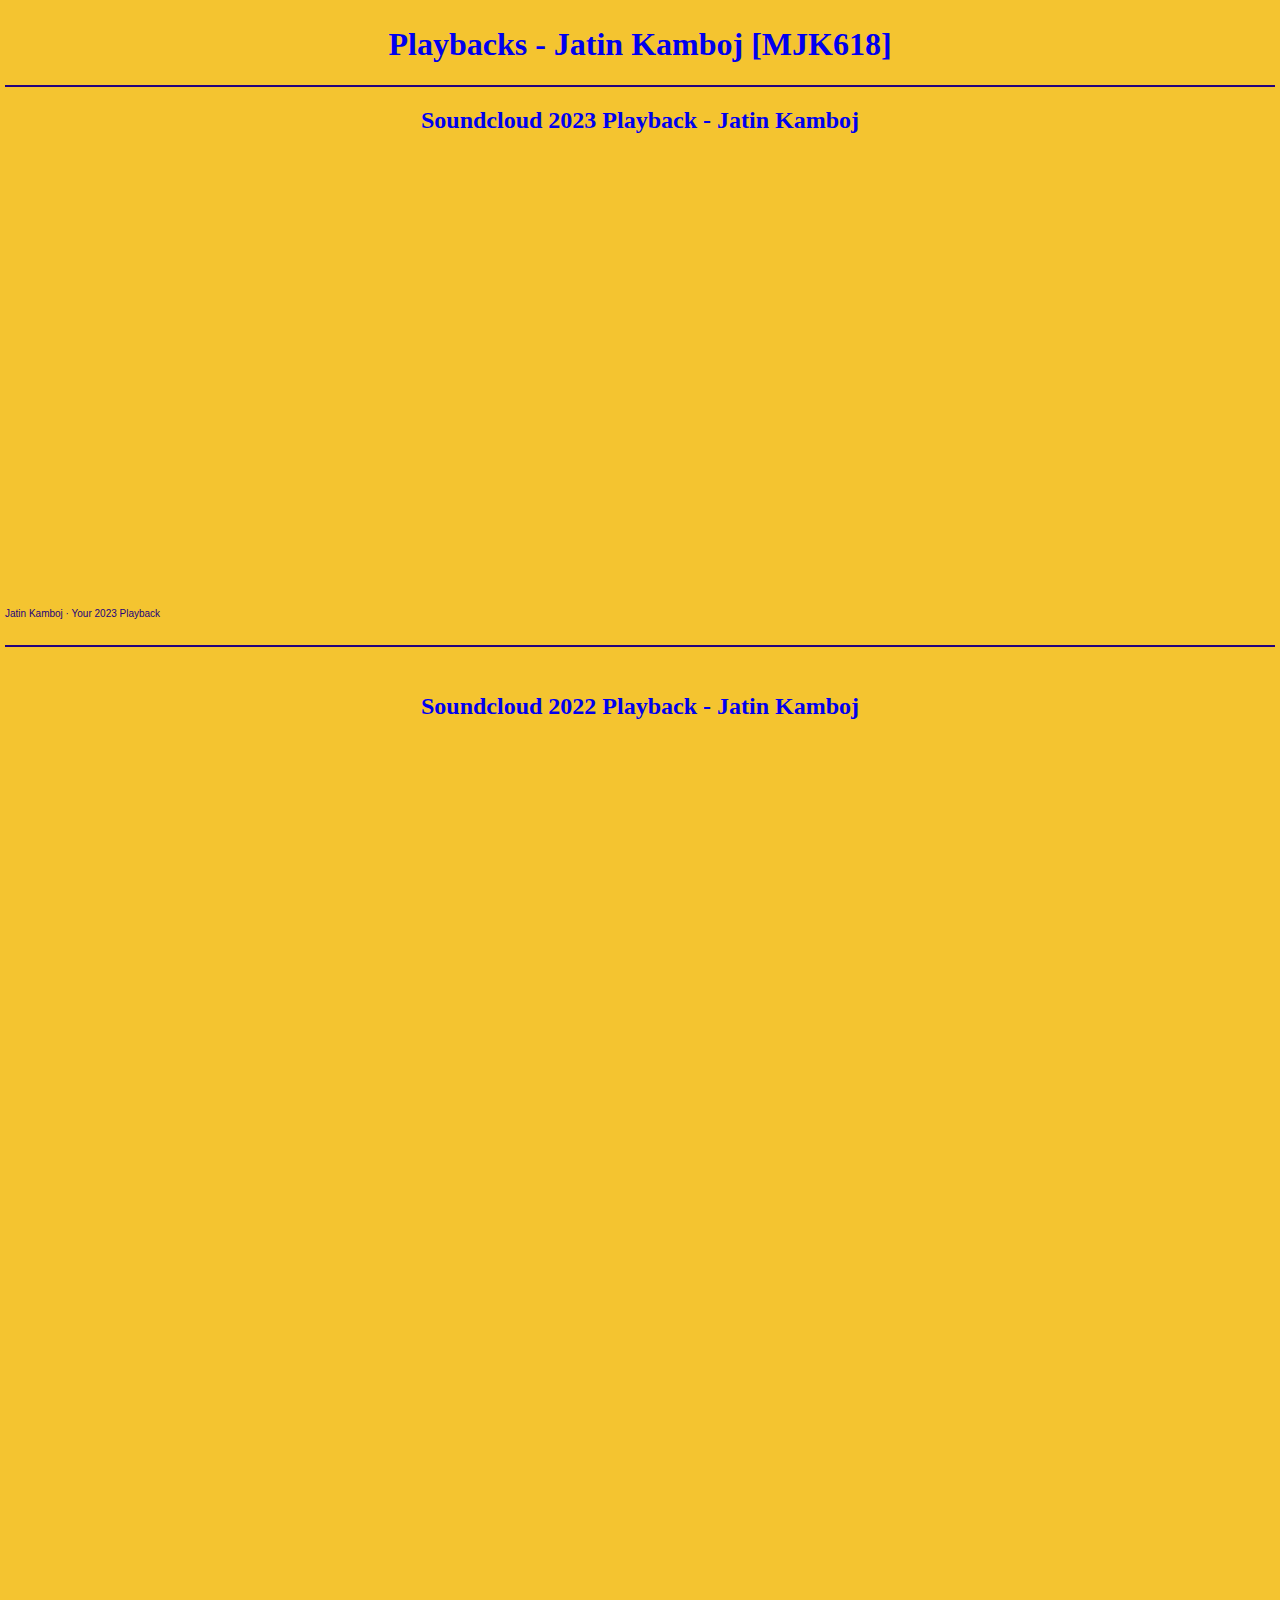
==== commit 74cb2cef: "fixed colors" ====
--- a/index.html
+++ b/index.html
@@ -115,7 +115,7 @@
                   </a>
             </font>
       </center>
-      <iframe width="100%" height="450" scrolling="no" frameborder="no" allow="autoplay" src="https://w.soundcloud.com/player/?url=https%3A//api.soundcloud.com/playlists/1734976581&color=%23ff5500&auto_play=false&hide_related=false&show_comments=true&show_user=true&show_reposts=false&show_teaser=true"></iframe><div style="font-size: 10px; color: #cccccc;line-break: anywhere;word-break: normal;overflow: hidden;white-space: nowrap;text-overflow: ellipsis; font-family: Interstate,Lucida Grande,Lucida Sans Unicode,Lucida Sans,Garuda,Verdana,Tahoma,sans-serif;font-weight: 100;"><a href="https://soundcloud.com/mjk618" title="Jatin Kamboj" target="_blank" style="color: #cccccc; text-decoration: none;">Jatin Kamboj</a> · <a href="https://soundcloud.com/mjk618/sets/your-2023-playback" title="Your 2023 Playback" target="_blank" style="color: #cccccc; text-decoration: none;">Your 2023 Playback</a></div>
+      <iframe width="100%" height="450" scrolling="no" frameborder="no" allow="autoplay" src="https://w.soundcloud.com/player/?url=https%3A//api.soundcloud.com/playlists/1734976581&color=%23ff5500&auto_play=false&hide_related=false&show_comments=true&show_user=true&show_reposts=false&show_teaser=true"></iframe><div style="font-size: 10px; color: #23027c;line-break: anywhere;word-break: normal;overflow: hidden;white-space: nowrap;text-overflow: ellipsis; font-family: Interstate,Lucida Grande,Lucida Sans Unicode,Lucida Sans,Garuda,Verdana,Tahoma,sans-serif;font-weight: 100;"><a href="https://soundcloud.com/mjk618" title="Jatin Kamboj" target="_blank" style="color: #23027c; text-decoration: none;">Jatin Kamboj</a> · <a href="https://soundcloud.com/mjk618/sets/your-2023-playback" title="Your 2023 Playback" target="_blank" style="color: #23027c; text-decoration: none;">Your 2023 Playback</a></div>
       <br>
       <hr>
 <br>
